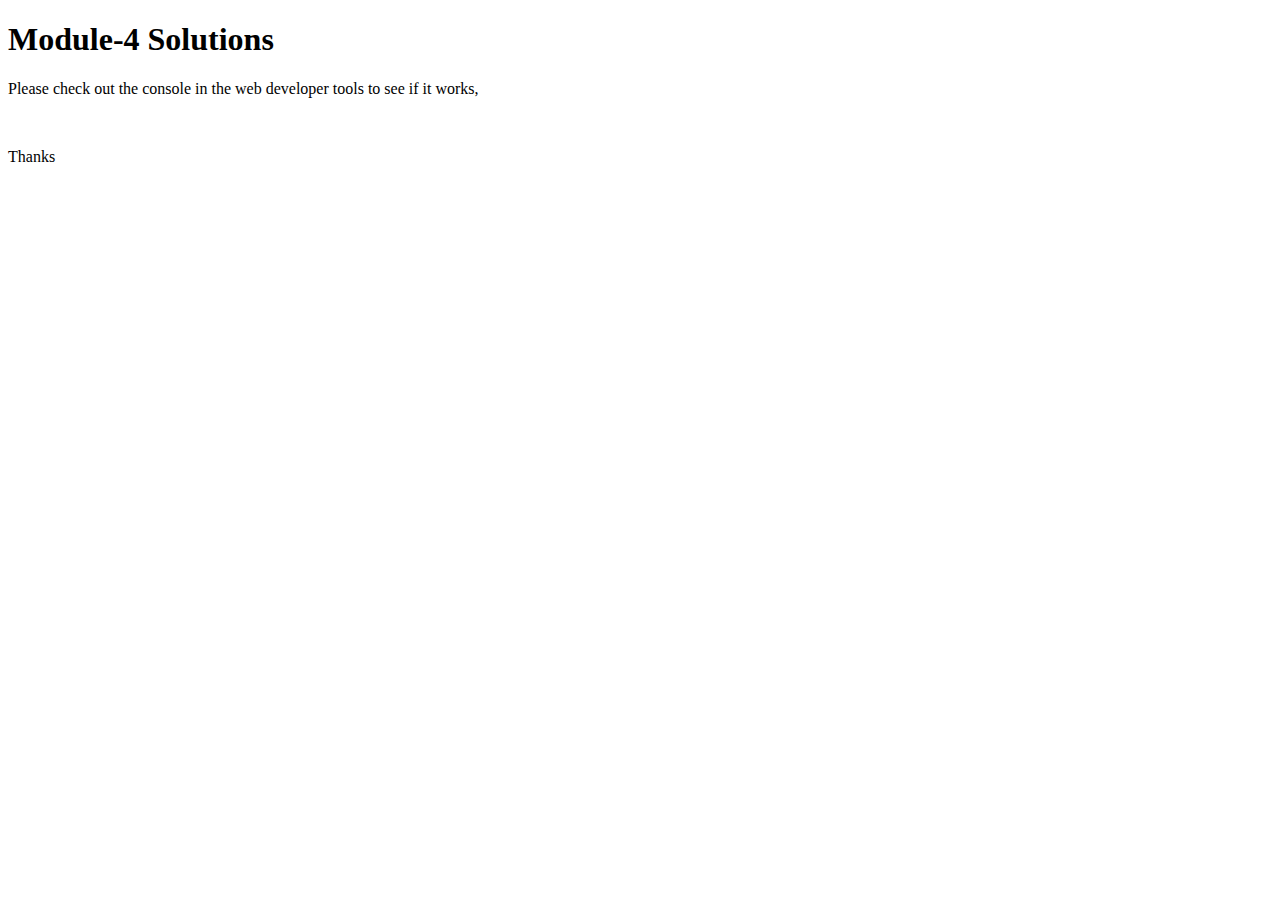
==== Mod4-Solution/index.html @ b892aa37 "Assignment-4" ====
<!DOCTYPE html>
<html lang="en">
<head>
    <meta charset="UTF-8">
    <meta http-equiv="X-UA-Compatible" content="IE=edge">
    <meta name="viewport" content="width=device-width, initial-scale=1.0">
    <!-- <script src="SpeakHello.js"></script>
    <script src="SpeakGoodBye.js"></script> -->
    <script src="script.js"></script>
    <title>Mod4_Solution</title>
</head>
<body>
    <h1>Module-4 Solutions</h1>
    <p>Please check out the console in the web developer tools to see if it works,</p><br>
    <P>Thanks</P>
    
</body>
</html>
<!-- 
Hello Yaakov
Good Bye John
Good Bye Jen
Good Bye Jason
Hello Paul
Hello Frank
Hello Larry
Hello Paula
Hello Laura
Good Bye Jim -->
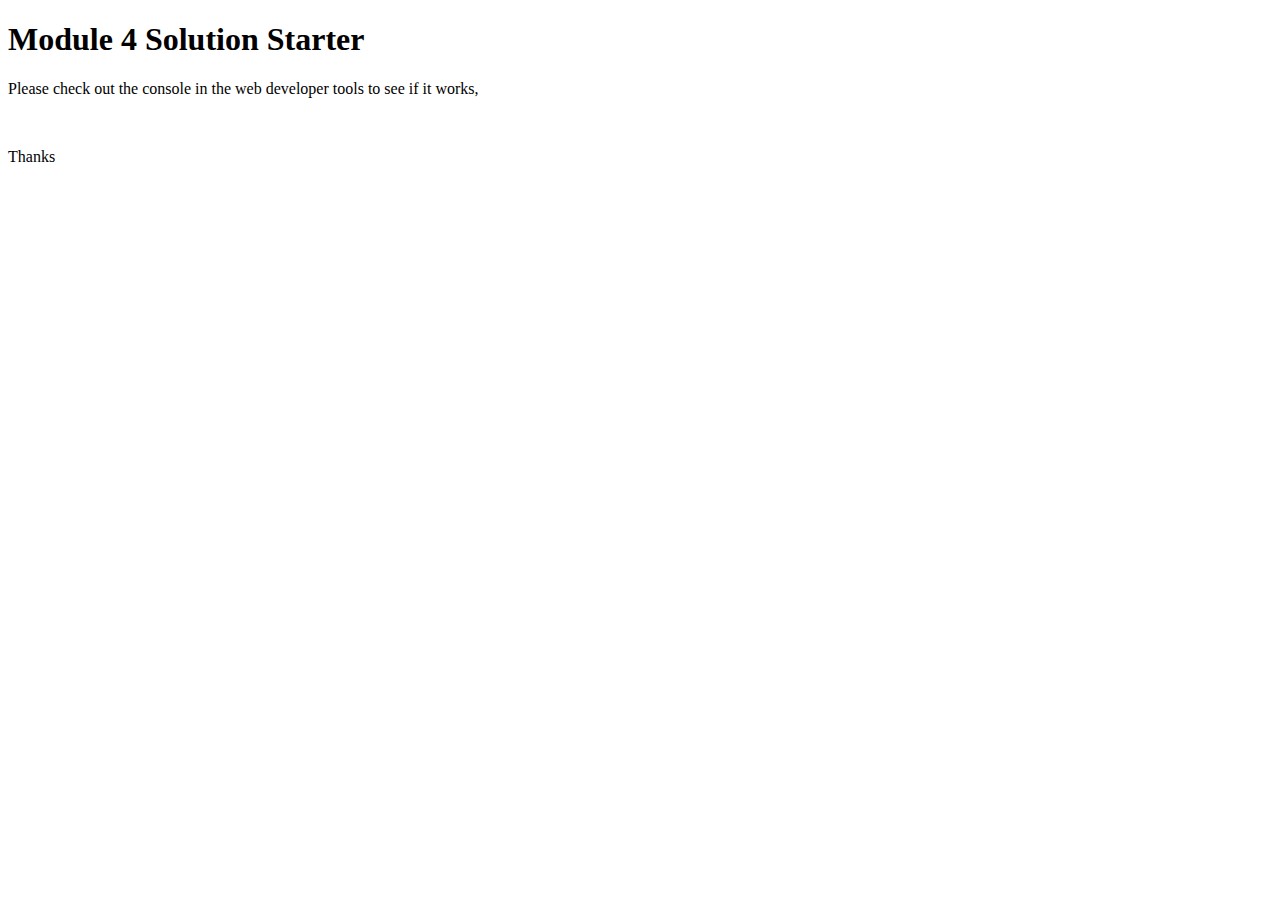
==== commit ce58c0c2: "Assignment-4" ====
--- a/Mod4-Solution/index.html
+++ b/Mod4-Solution/index.html
@@ -1,29 +1,15 @@
 <!DOCTYPE html>
-<html lang="en">
+<html>
 <head>
-    <meta charset="UTF-8">
-    <meta http-equiv="X-UA-Compatible" content="IE=edge">
-    <meta name="viewport" content="width=device-width, initial-scale=1.0">
-    <!-- <script src="SpeakHello.js"></script>
-    <script src="SpeakGoodBye.js"></script> -->
-    <script src="script.js"></script>
-    <title>Mod4_Solution</title>
+  <meta charset="utf-8">
+  <title>Mod4-Solution</title>
+  <script src="script.js"></script>
+  <!-- <script src="SpeakGoodBye.js"></script>
+  <script src="SpeakHello.js"></script> -->
 </head>
 <body>
-    <h1>Module-4 Solutions</h1>
-    <p>Please check out the console in the web developer tools to see if it works,</p><br>
-    <P>Thanks</P>
-    
+  <h1>Module 4 Solution Starter</h1>
+  <p>Please check out the console in the web developer tools to see if it works,</p><br>
+  <P>Thanks</P>
 </body>
-</html>
-<!-- 
-Hello Yaakov
-Good Bye John
-Good Bye Jen
-Good Bye Jason
-Hello Paul
-Hello Frank
-Hello Larry
-Hello Paula
-Hello Laura
-Good Bye Jim -->+</html>